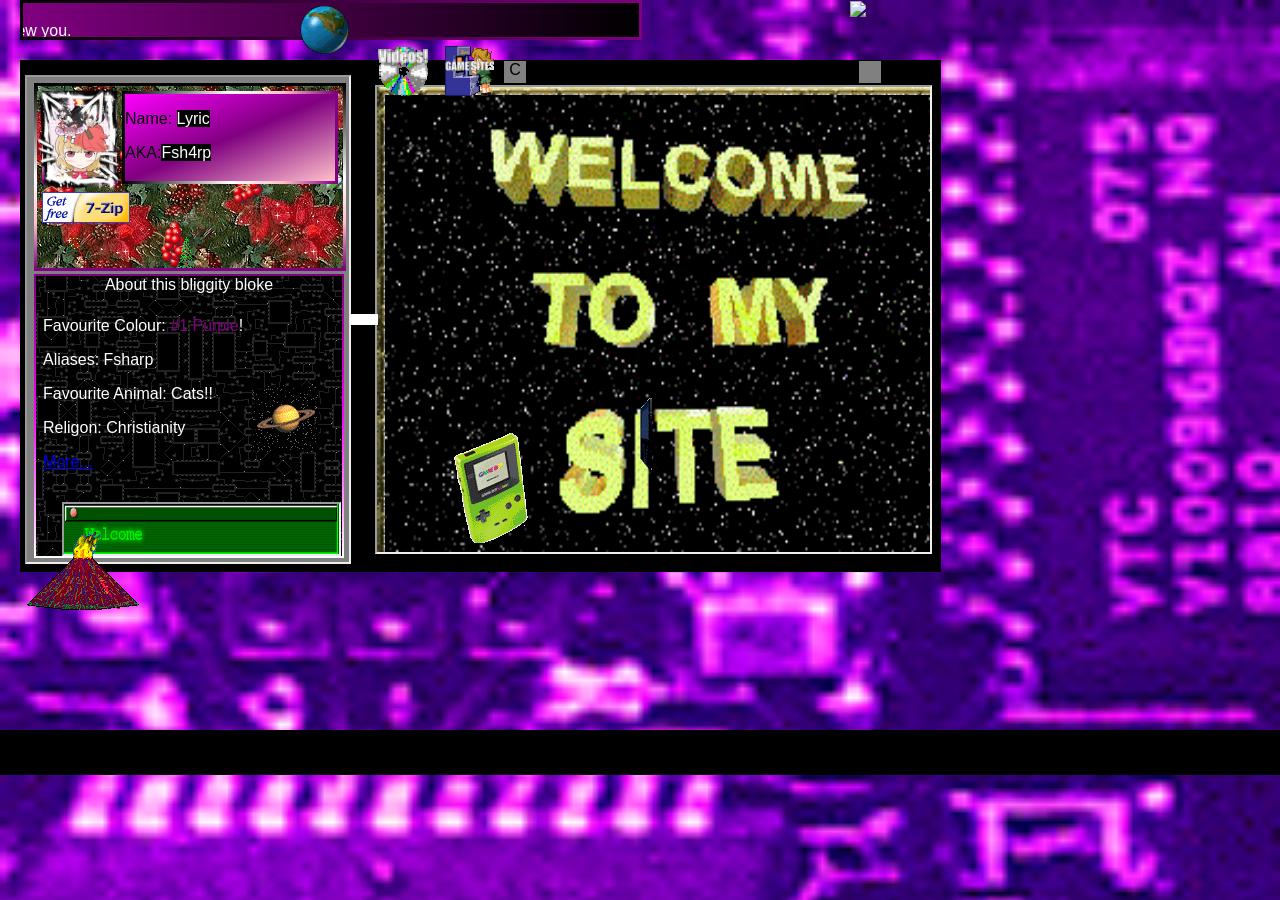
==== 04052014.html @ b22a070b "Initial commit" ====
<!DOCTYPE html>
	<html>
		<!-- Yeah. This entire site was crudely made with notepad, wish I was lying -WinXP  -->
 		<head>
			<title>Much talk none done.</title>
			<link rel="stylesheet" href="StyleSets\040520141.css">
			<link rel="icon" href="Pictures\chains.gif">
			
			
		</head> 

			<body background="Pictures\bg.png" scrolling="no"> 
					
				<center>
					<div class="hjWrap">
						<div class="hjtkrz">
							<p id="pSpec">I made this all in notepad for windows xp. screw you.</p> 
						</div>
					</div>

					<div class="LayoutMain">
							<div class="LayoutHeader">
								<iframe src="Frames\LayoutHead.html" width="100%" height="100%" ></iframe> 

							</div>
								<div class="LayoutTable1">
							
									<iframe src="Frames\CurrentWindow.html" name="CWindow" width="100%" height="100%" ></iframe>
								</div>
							<div class="LineSeparator">
							
							</div>
						<div class="SubNavigationBlocks">
							<div class="b1">
							<a target="CWindow" href="CurrentWindows\ReferenceLinks.html"onmouseenter="Click1()"><img src="Pictures\cdspin.gif" style="position:relative;right:12px;bottom:15px;">	</a>	
												<audio src="SFX\bub.wav" id="BoxASound"></audio>
								
							</div>
							<div class="b2">
								<a target="CWindow" href="CurrentWindows\AwesomeGames.html"onmouseenter="Click3()"><img src="Pictures\Gamer.gif" style="position:relative;right:12px;bottom:15px;">	</a>	
												<audio src="SFX\zap.WAV" id="ThirdSound"></audio>
							</div>
							<div class="b3">
								C
							</div>
							<div class="b4">
									<a target="CWindow" href="Frames\CurrentWindow.html"onmouseenter="Click2()"><img src="Pictures\Home.gif" style="position:relative;right:12px;bottom:60px;">	</a>	
												<audio src="SFX\DoorOpen.mp3" id="HomeSound"></audio>
							</div>


							
						</div>
					</div>
						<div class="shywolf2">
						<img src="Pictures\floppy2.gif" id="floppy">
						<div id="gameboyHeader">
						<div id="gameboyHeader">
						<img src="Pictures\Game_Boy.gif" id="gameboy">
						</div>
						<img src="Pictures\globe05.gif" id="blobe">
						<img src="Pictures\gunapi.gif" id="volc">
						<img src="Pictures\Saturn.gif" id="planet">
					</div>
					
					
				</center>
				
			</body> 
		
		<script src="Scripts\TextMarquee.js"></script>		
		<script src="Scripts\Over.js"></script>
		<script src="Scripts\move.js"></script>
	</html>
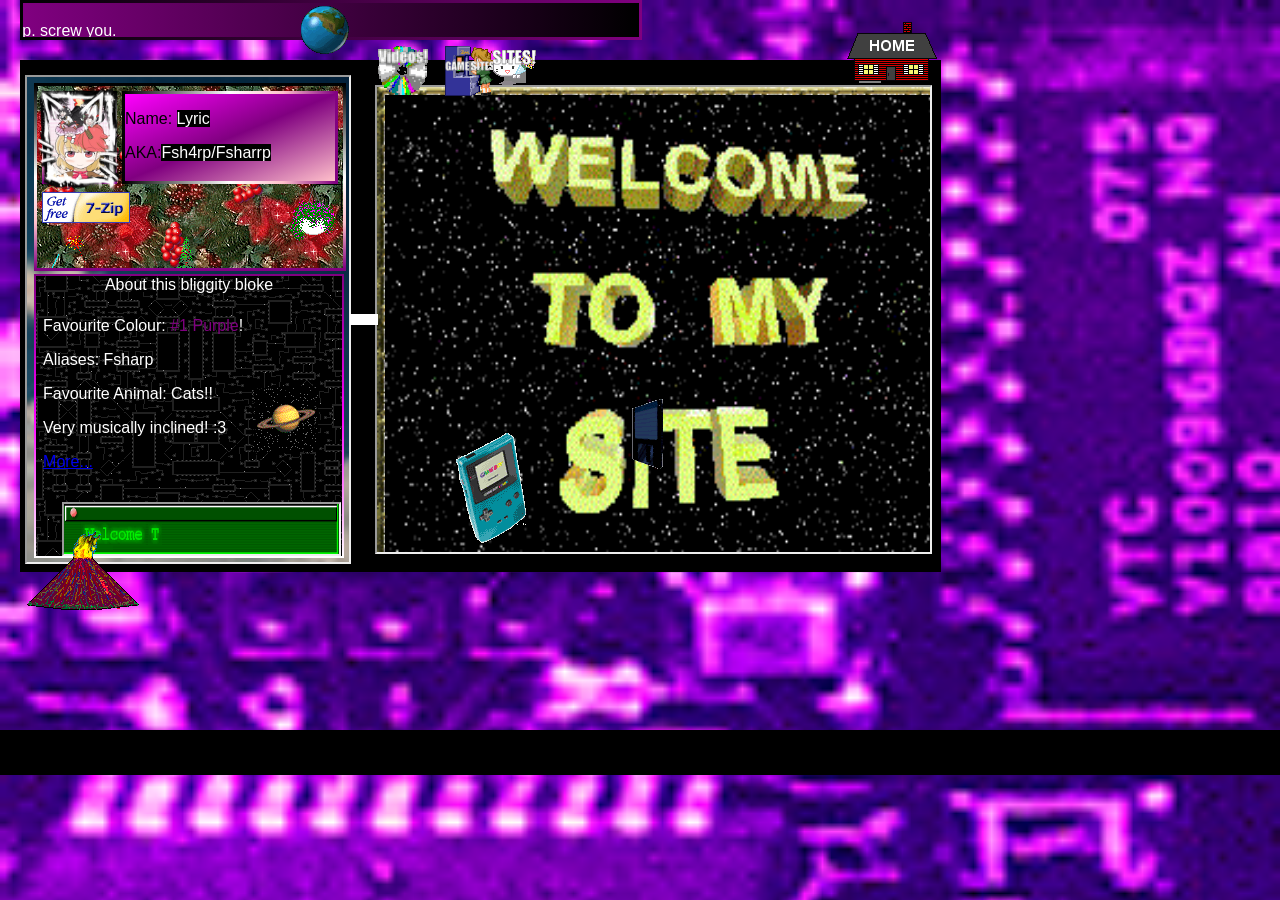
==== commit 82ce31e7: "t" ====
--- a/04052014.html
+++ b/04052014.html
@@ -41,7 +41,8 @@
 												<audio src="SFX\zap.WAV" id="ThirdSound"></audio>
 							</div>
 							<div class="b3">
-								C
+								<a target="CWindow" href="CurrentWindows\Friendos.html"onmouseenter="Click4()"><img src="Pictures\SITES.gif" style="position:relative;right:12px;bottom:15px;">	</a>	
+												<audio src="SFX\JKeep.mp3" id="FourthSound"></audio>
 							</div>
 							<div class="b4">
 									<a target="CWindow" href="Frames\CurrentWindow.html"onmouseenter="Click2()"><img src="Pictures\Home.gif" style="position:relative;right:12px;bottom:60px;">	</a>	
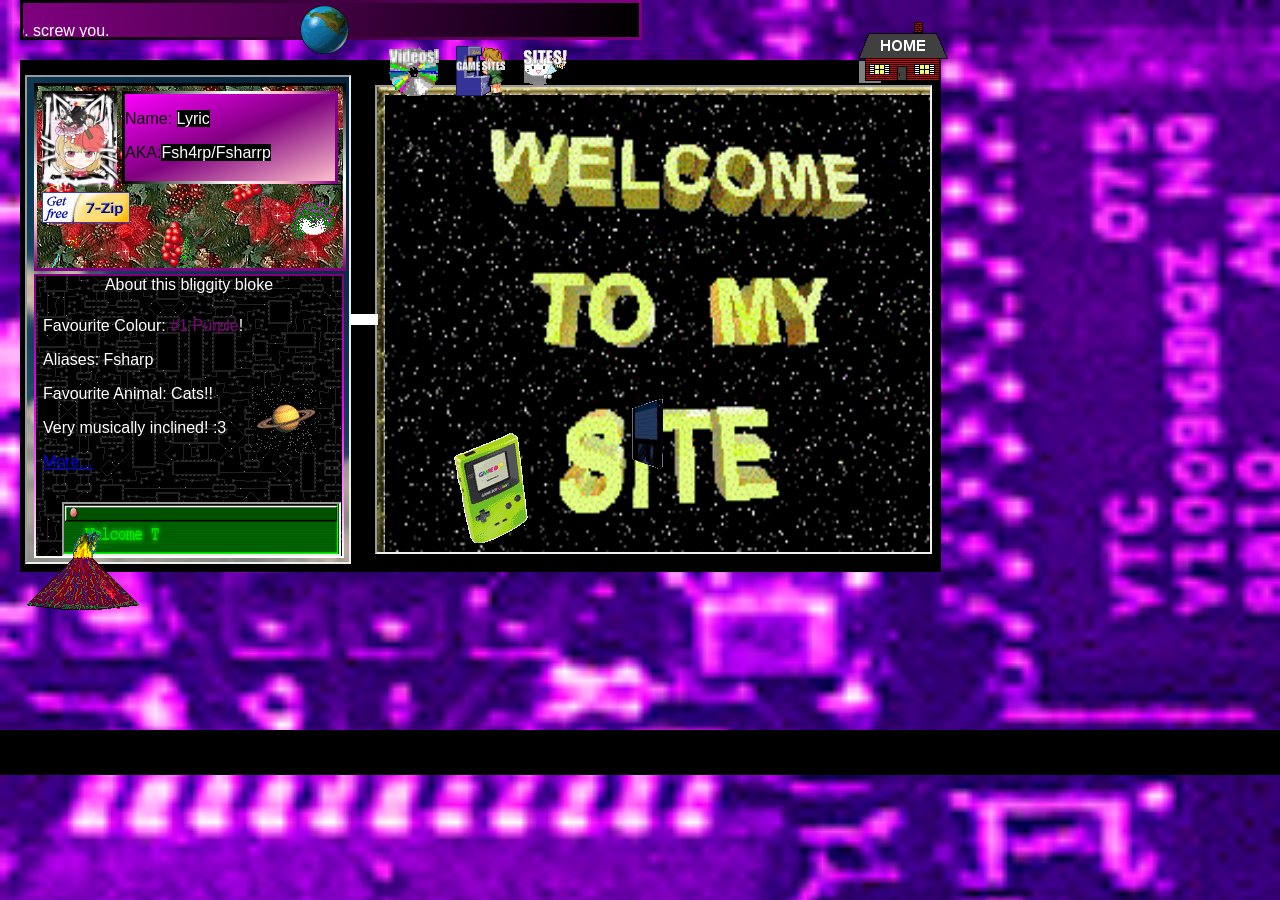
==== commit 637f2ce1: "Additives Websites" ====
--- a/04052014.html
+++ b/04052014.html
@@ -2,9 +2,9 @@
 	<html>
 		<!-- Yeah. This entire site was crudely made with notepad, wish I was lying -WinXP  -->
  		<head>
-			<title>Much talk none done.</title>
+			<title>Fsharp's</title>
 			<link rel="stylesheet" href="StyleSets\040520141.css">
-			<link rel="icon" href="Pictures\chains.gif">
+			<link rel="icon" href="Pictures\evee.gif">
 			
 			
 		</head> 
@@ -32,20 +32,20 @@
 							</div>
 						<div class="SubNavigationBlocks">
 							<div class="b1">
-							<a target="CWindow" href="CurrentWindows\ReferenceLinks.html"onmouseenter="Click1()"><img src="Pictures\cdspin.gif" style="position:relative;right:12px;bottom:15px;">	</a>	
+							<a style="position:absolute;" target="CWindow" href="CurrentWindows\ReferenceLinks.html"onmouseenter="Click1()"><img src="Pictures\cdspin.gif" style="position:relative;right:12px;bottom:15px;">	</a>	
 												<audio src="SFX\bub.wav" id="BoxASound"></audio>
 								
 							</div>
 							<div class="b2">
-								<a target="CWindow" href="CurrentWindows\AwesomeGames.html"onmouseenter="Click3()"><img src="Pictures\Gamer.gif" style="position:relative;right:12px;bottom:15px;">	</a>	
+								<a style="position:absolute;" target="CWindow" href="CurrentWindows\AwesomeGames.html"onmouseenter="Click3()"><img src="Pictures\Gamer.gif" style="position:relative;right:12px;bottom:15px;">	</a>	
 												<audio src="SFX\zap.WAV" id="ThirdSound"></audio>
 							</div>
 							<div class="b3">
-								<a target="CWindow" href="CurrentWindows\Friendos.html"onmouseenter="Click4()"><img src="Pictures\SITES.gif" style="position:relative;right:12px;bottom:15px;">	</a>	
+								<a target="CWindow" href="CurrentWindows\Friendos.html"onmouseenter="Click4()" style="position:absolute;" ><img src="Pictures\SITES.gif" style="position:relative;right:12px;bottom:15px;">	</a>	
 												<audio src="SFX\JKeep.mp3" id="FourthSound"></audio>
 							</div>
 							<div class="b4">
-									<a target="CWindow" href="Frames\CurrentWindow.html"onmouseenter="Click2()"><img src="Pictures\Home.gif" style="position:relative;right:12px;bottom:60px;">	</a>	
+									<a target="CWindow" href="Frames\CurrentWindow.html"onmouseenter="Click2()" style="position:absolute;"><img src="Pictures\Home.gif" style="position:relative;right:12px;bottom:60px;">	</a>	
 												<audio src="SFX\DoorOpen.mp3" id="HomeSound"></audio>
 							</div>
 
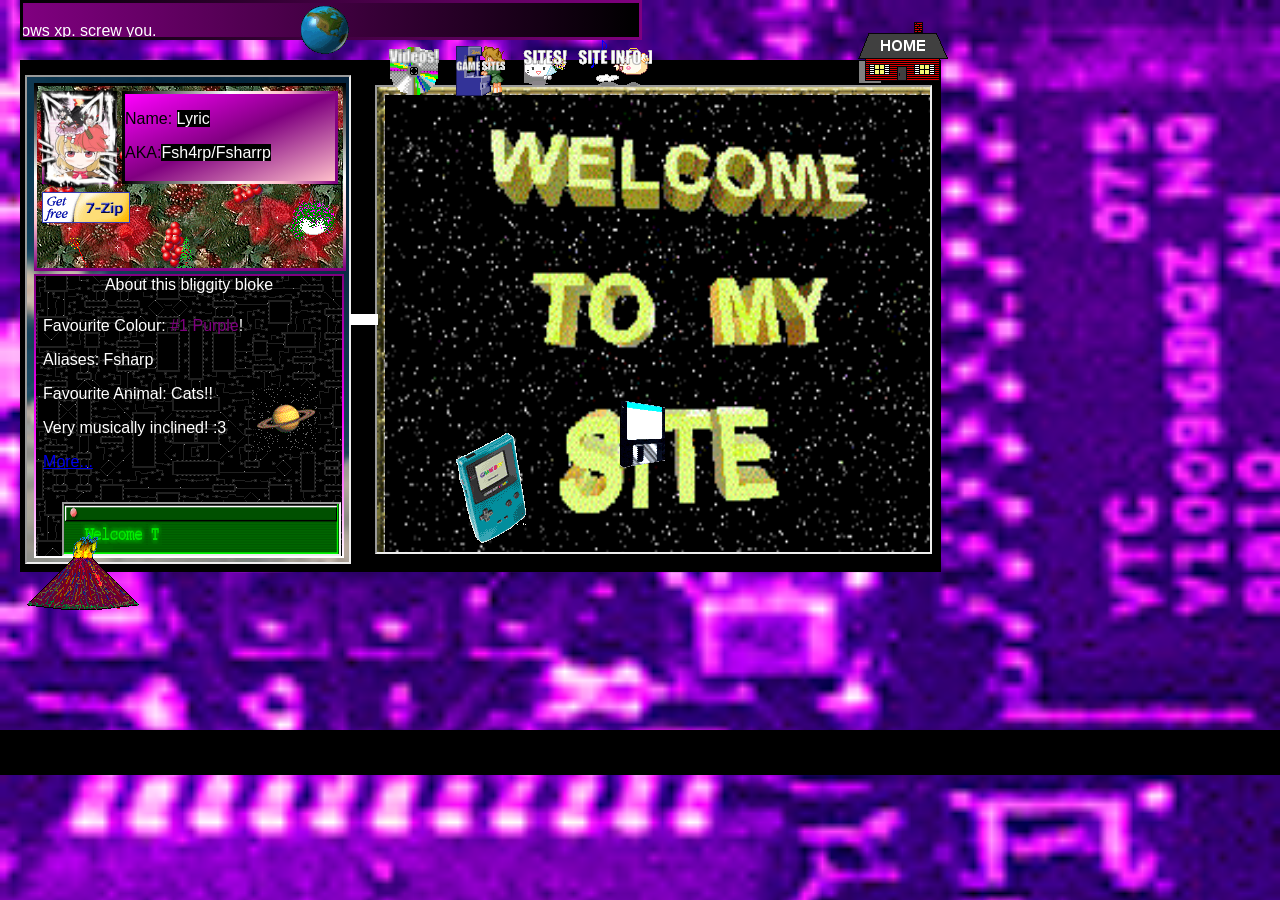
==== commit 4624d65b: "More Changes a" ====
--- a/04052014.html
+++ b/04052014.html
@@ -45,8 +45,13 @@
 												<audio src="SFX\JKeep.mp3" id="FourthSound"></audio>
 							</div>
 							<div class="b4">
-									<a target="CWindow" href="Frames\CurrentWindow.html"onmouseenter="Click2()" style="position:absolute;"><img src="Pictures\Home.gif" style="position:relative;right:12px;bottom:60px;">	</a>	
+									<a target="CWindow" href="Frames\CurrentWindow.html"onmouseenter="Click2()" style="position:absolute; height:20px;"><img src="Pictures\Home.gif" style="position:relative;right:12px;bottom:60px;">	</a>	
 												<audio src="SFX\DoorOpen.mp3" id="HomeSound"></audio>
+							</div>
+							
+							<div class="b5">
+									<a target="CWindow" href="Frames\SiteInfo.html"onmouseenter="Click5()" style="position:absolute;"><img src="Pictures\siteinfo.gif" style="position:relative;right:121px;bottom:25px;">	</a>	
+												<audio src="SFX\NYA.mp3" id="infoSound"></audio>
 							</div>
 
 
